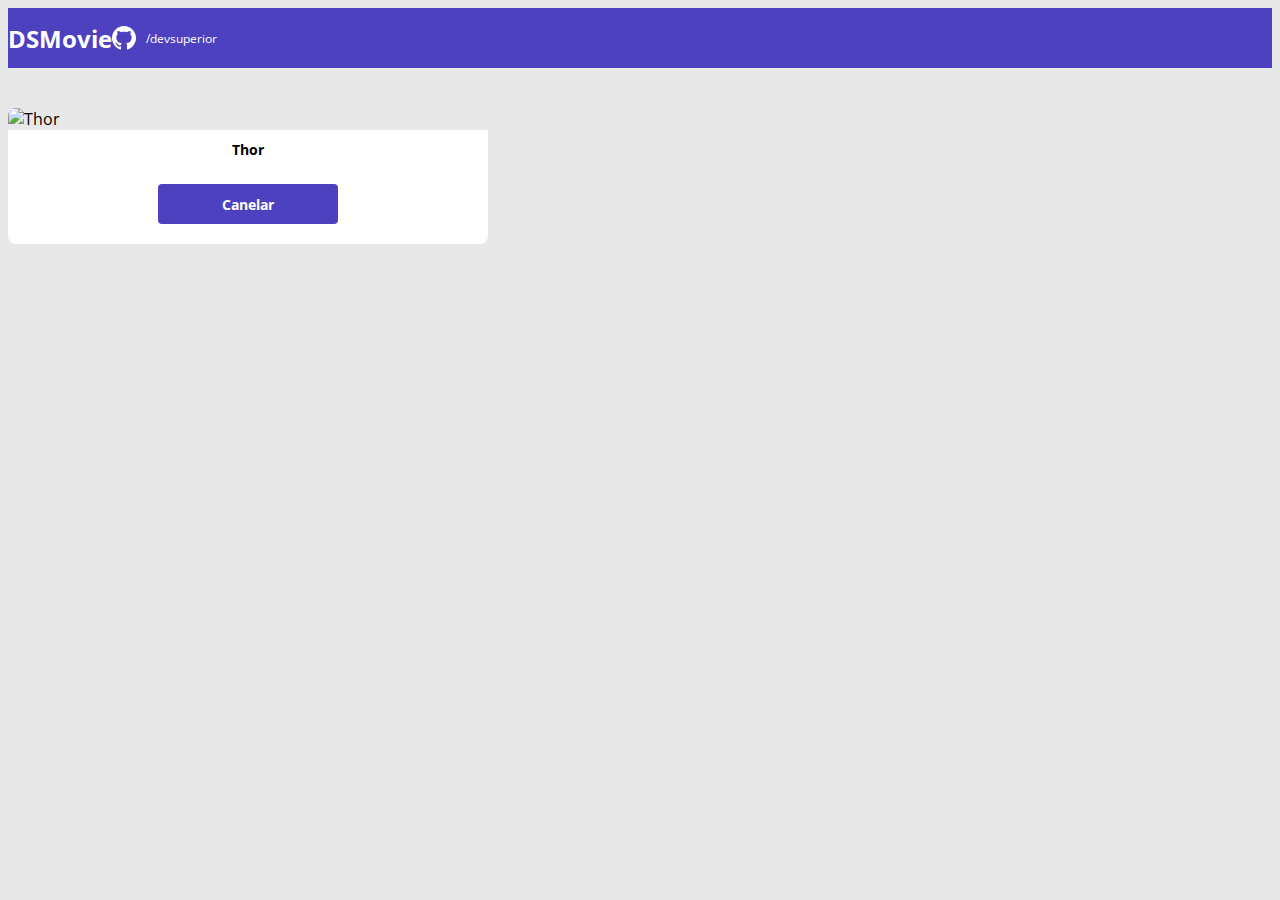
==== form.html @ 628d0430 "Formulário PARTE 1" ====
<!DOCTYPE html>
<html lang="pt-br">
  <head>
    <meta charset="UTF-8" />
    <meta http-equiv="X-UA-Compatible" content="IE=edge" />
    <meta name="viewport" content="width=device-width, initial-scale=1.0" />
    <title>DSMovie</title>
    <link
      href="https://cdn.jsdelivr.net/npm/bootstrap@5.1.3/dist/css/bootstrap.min.css"
      rel="stylesheet"
      integrity="sha384-1BmE4kWBq78iYhFldvKuhfTAU6auU8tT94WrHftjDbrCEXSU1oBoqyl2QvZ6jIW3"
      crossorigin="anonymous"
    />
    <link rel="stylesheet" href="css/styles.css" />
  </head>
  <body>
    <header>
      <nav class="container">
        <h1>DSMovie</h1>
        <div class="dsmovie-contatct-container">
          <img src="img/github.svg" alt="GitHub" />
          <a href="https://github.com/devsuperior">/devsuperior</a>
        </div>
      </nav>
    </header>

    <main>
      <section id="dsmovie-form-section">
        <div class="container dsmovie-form-container">
          <div>
            <div class="dsmovie-card">
              <img
                src="https://www.themoviedb.org/t/p/w220_and_h330_face/jWnbuXuzMIl3FDIs0qY9ZdDPxCl.jpg"
                alt="Thor"
              />
              <div class="dsmovie-card-description">
                <h3>Thor</h3>
                <a class="dsmovie-btn" href="index.html">Canelar</a>
              </div>
            </div>
          </div>
        </div>
      </section>
    </main>
  </body>
</html>
---- css/styles.css ----
@import url('https://fonts.googleapis.com/css2?family=Open+Sans:wght@300;400;700&display=swap');

:root {
  --bg-gray: #e8e8e8;
  --text-gray: #4a4a4a;
  --color-primary: #4d41c0;
  --white: #fff;
}
* {
  box-sizing: border-box;
  font-family: 'Open Sans', sans-serif;
}

h1,
h2,
h3,
h4,
h5,
h6 {
  margin: 0;
}

html,
body {
  background-color: var(--bg-gray);
}
header {
  background-color: var(--color-primary);
  color: var(--white);
  height: 60px;
  display: flex;
  align-items: center;
}

nav {
  display: flex;
  align-items: center;
  justify-content: space-between;
}

nav h1 {
  font-size: 24px;
  font-weight: 700;
}

nav a {
  font-size: 12px;
  font-weight: 400;
}

a,
a:hover {
  text-decoration: none;
  color: unset;
}

.dsmovie-contatct-container {
  display: flex;
  align-items: center;
}

.dsmovie-contatct-container img {
  margin-right: 10px;
}

#dsmovie-card-list {
  padding: 40px 0;
}
.dsmovie-card {
  width: 100%;
}
.dsmovie-card img {
  width: 100%;
  border-radius: 8px 8px 0 0;
}
.dsmovie-card-description {
  background-color: var(--white);
  padding: 10px 20px 20px 20px;
  display: flex;
  flex-direction: column;
  align-items: center;
  justify-content: space-between;
  border-radius: 0 0 8px 8px;
  max-height: 150px;
}

.dsmovie-card-description h3 {
  font-size: 14px;
  font-weight: 700;
  margin-bottom: 25px;
  text-align: center;
}

.dsmovie-btn,
.dsmovie-btn:hover {
  width: 180px;
  height: 40px;
  background-color: var(--color-primary);
  color: var(--white);
  font-size: 14px;
  font-weight: 700;
  display: flex;
  align-items: center;
  justify-content: center;
  border-radius: 4px;
}

.dsmovie-form-container {
  padding: 40px 0;
  max-width: 480px;
}
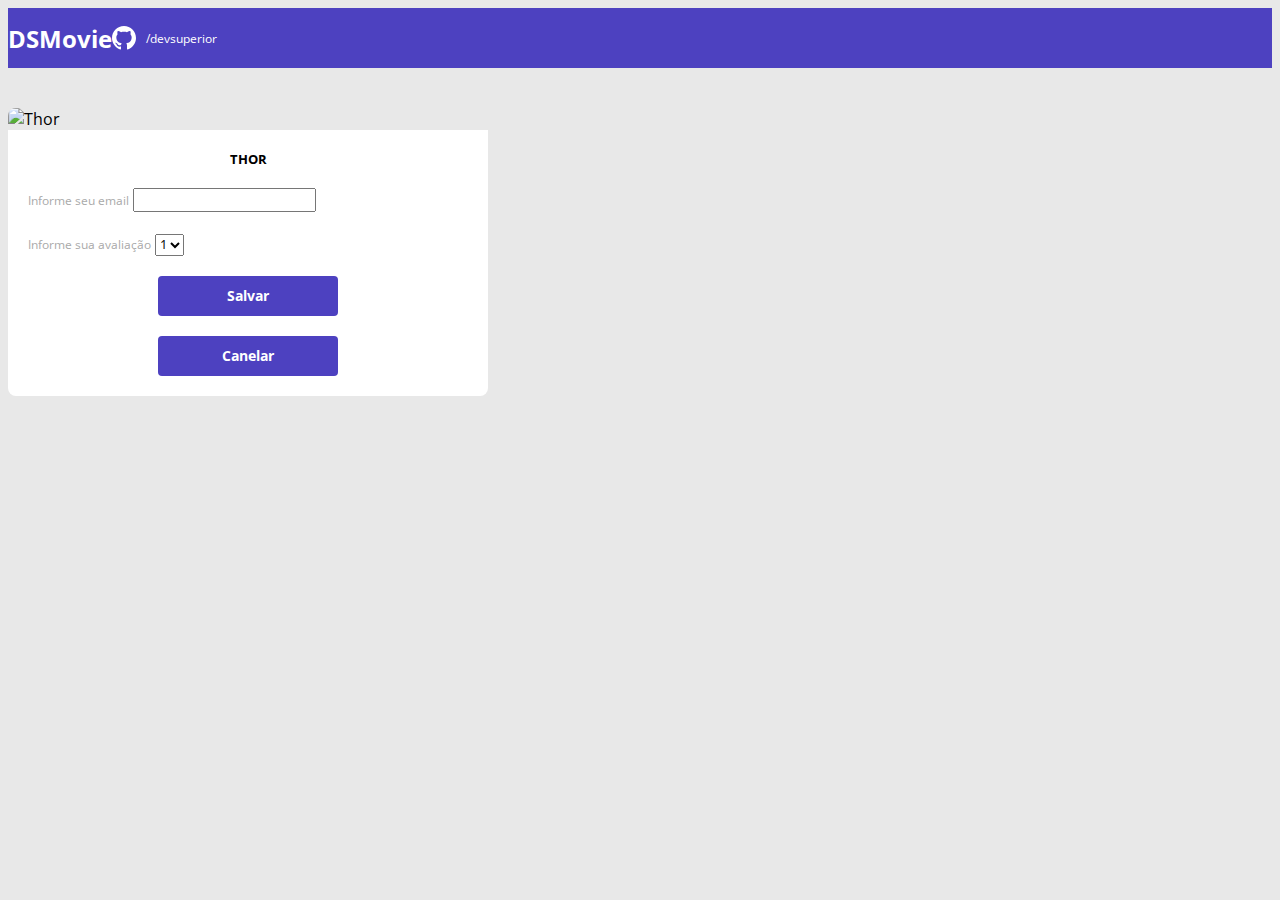
==== commit 4a001902: "Formulário PARTE 2" ====
--- a/form.html
+++ b/form.html
@@ -33,9 +33,28 @@
                 src="https://www.themoviedb.org/t/p/w220_and_h330_face/jWnbuXuzMIl3FDIs0qY9ZdDPxCl.jpg"
                 alt="Thor"
               />
-              <div class="dsmovie-card-description">
-                <h3>Thor</h3>
-                <a class="dsmovie-btn" href="index.html">Canelar</a>
+              <div class="dsmovie-form-description">
+                <h3>THOR</h3>
+                <form class="dsmovie-form">
+                  <div class="form-group dsmovie-form-group">
+                    <label for="email">Informe seu email</label>
+                    <input class="form-control" type="email" id="email" />
+                  </div>
+                  <div class="form-group dsmovie-form-group">
+                    <label for="score">Informe sua avaliação</label>
+                    <select class="form-control" name="score" id="score">
+                      <option value="1">1</option>
+                      <option value="2">2</option>
+                      <option value="3">3</option>
+                      <option value="4">4</option>
+                      <option value="5">5</option>
+                    </select>
+                  </div>
+                  <div class="dsmovie-form-btn-container">
+                    <button class="dsmovie-btn" type="submit">Salvar</button>
+                    <a class="dsmovie-btn" href="index.html">Canelar</a>
+                  </div>
+                </form>
               </div>
             </div>
           </div>
--- a/css/styles.css
+++ b/css/styles.css
@@ -5,6 +5,7 @@
   --text-gray: #4a4a4a;
   --color-primary: #4d41c0;
   --white: #fff;
+  --text-light-gray: #aaaaaa;
 }
 * {
   box-sizing: border-box;
@@ -103,9 +104,46 @@
   align-items: center;
   justify-content: center;
   border-radius: 4px;
+  border: 0;
 }
 
 .dsmovie-form-container {
   padding: 40px 0;
   max-width: 480px;
 }
+
+.dsmovie-form-description {
+  background-color: var(--white);
+  padding: 20px;
+  display: flex;
+  flex-direction: column;
+  align-items: center;
+  border-radius: 0 0 8px 8px;
+}
+
+.dsmovie-form {
+  width: 100%;
+}
+
+.dsmovie-form-description h3 {
+  font-size: 13px;
+  font-weight: 700;
+  margin-bottom: 20px;
+}
+
+.dsmovie-form-group {
+  margin-bottom: 20px;
+}
+
+.dsmovie-form-group label {
+  font-size: 12px;
+  color: var(--text-light-gray);
+}
+
+.dsmovie-form-btn-container {
+  height: 100px;
+  display: flex;
+  flex-direction: column;
+  align-items: center;
+  justify-content: space-between;
+}
